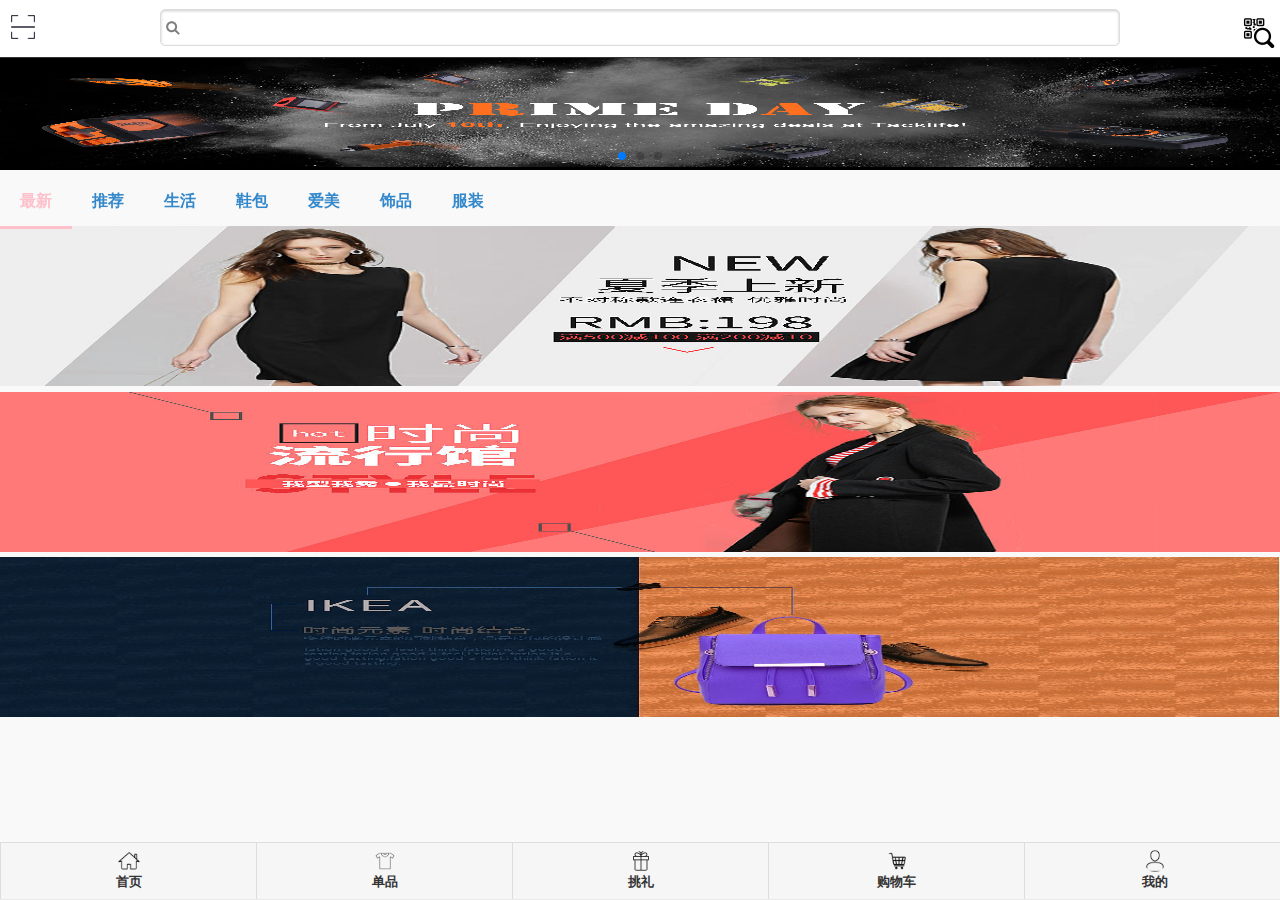
==== index.html @ 2810dc6c "111" ====
<!DOCTYPE html>
<html>
	<head>
		<title>首页</title>
		<meta http-equiv="Content-Type" content="text/html; charset=UTF-8" />
    	<meta name="viewport" content="width=device-width, initial-scale=1">
    	<link rel="stylesheet" href="css/jquery.mobile-1.4.5.min.css" />
    	<script src="js/jquery-2.2.2.js"></script>
    	<script src="js/jquery.mobile-1.4.5.min.js"></script>
    	<link rel="stylesheet" href="css/swiper-3.4.2.min.css">
	</head>
	<style>
		*{
			margin:0 auto;
			padding:0;
		}
		.ui-bar-f{
			background-color: white;
		}
		.ui-icon-one:after {  
           background-image: url(img/首页.png);        
           background-size: 1.5rem 1.5rem;  
		}  
		.ui-icon-two:after {  
           background-image: url(img/单品.png);        
           background-size: 1.5rem 1.5rem;  
		} 
		.ui-icon-three:after {  
           background-image: url(img/礼物盒.png);        
           background-size: 2rem 2rem;  
		} 
		.ui-icon-four:after {  
           background-image: url(img/购物车.png);        
           background-size: 1.5rem 1.5rem;  
		} 
		.ui-icon-five:after {  
           background-image: url(img/用户.png);        
           background-size: 1.5rem 1.5rem;  
		} 

		#header{
			height:3.5rem;
			
		}
		#headerone{
			float:left;
			margin-top:0.9rem;
			margin-left:0.7rem;
		}
		#headerone img{
			height:1.5rem;
			width:1.5rem;
		}
		#headertwo{
			width:75%;
		}
		#headerthree{
			float:right;
			margin-top:-2.3rem;
			margin-right:0.3rem;
		}
		#headerthree img{
			height:2rem;
			width:2rem;
		}
		.swiper-slide img{
			width:100%;
			height:7rem;
		}
		ul,li{
			list-style: none;
			color:black;
		}
		ul li a{
			text-decoration: none;
			color:black;
		}
		.wrapper{
			height: 50px;
			position: relative;
		}
		.wrapper .scroller{
			position: absolute;
		}
		.wrapper li{
			height: 50px;
			float: left;
			line-height: 50px;
			padding: 0 20px;
		}
		.cur{
			border-bottom:3px solid pink;
			
		}
		.cur a{
			color:pink;
		}
		.cur a:hover{
			color:pink;
		}
		#image img{
			width:100%;
			height:10rem;
		}
	</style>
		<script src="js/jquery.1.11.3.min.js"></script>
		<script src="js/iscroll.js"></script>
		<script src="js/navbarscroll.js"></script>
	<body>
		<div data-role="page" id="page" >
			<div data-role="header" data-theme="f" id="header" data-position="fixed" >
				<div id="headerone"><img src="img/扫一扫.png"></div>
				<div id="headertwo"><input type="search" ></div>
				<div id="headerthree"><img src="img/二维码.png"></div>
			</div>
			<div id="content">
				<div id="banner">
					<div class="swiper-container">
    					<div class="swiper-wrapper">      	
        					<div class="swiper-slide"><img src="img/banner3.jpg"></div>
        					<div class="swiper-slide"><img src="img/banner2.jpg"></div>
        					<div class="swiper-slide"><img src="img/banner4.jpg"></div>
        			</div>  
        				<div class="swiper-pagination"></div>
    				</div>
				</div>
				<div class="wrapper" id="wrap">
					<div class="scroller">
						<ul>
							<li class="cur"><a href="#">最新</a></li>
							<li><a href="#">推荐</a></li>
							<li><a href="#">生活</a></li>
							<li><a href="#">鞋包</a></li>
							<li><a href="#">爱美</a></li>
							<li><a href="#">饰品</a></li>
							<li><a href="#">服装</a></li>
						</ul>	
					</div>
				</div>
				<script>
					$(function(){
						$('.wrapper').navbarscroll();
					})
				</script>
				<div id="image">
					<div id="img1"><img src="img/banner5.jpg"></div>
					<div id="img2"><img src="img/banner8.jpg"></div>
					<div id="img3"><img src="img/banner9jpg.jpg"></div>
					<div id="img4"></div>
				</div>
			</div>
			<div data-role="footer" id="footer" data-position="fixed">
				<div data-role="navbar">
      				<ul>
        				<li><a href="#" class="ui-btn ui-btn-icon-top ui-icon-one  ui-nodisc-icon">首页</a></li>
        				<li><a href="#" class="ui-btn ui-btn-icon-top ui-icon-two  ui-nodisc-icon">单品</a></li>
        				<li><a href="#" class="ui-btn ui-btn-icon-top ui-icon-three  ui-nodisc-icon">挑礼</a></li>
        				<li><a href="#" class="ui-btn ui-btn-icon-top ui-icon-four  ui-nodisc-icon">购物车</a></li>
        				<li><a href="#" class="ui-btn ui-btn-icon-top ui-icon-five  ui-nodisc-icon">我的</a></li>
      				</ul>
    			</div>
			</div>
		</div>
	</body>

	<script src="js/swiper-3.4.2.min.js"></script>
	<script> 
		var mySwiper = new Swiper ('.swiper-container',{
    		//direction: 'vertical',
    		loop: true,//循环   
    		pagination: '.swiper-pagination',
    		autoplayDisableOnInteraction : false
  		})        
  	</script>
</html>
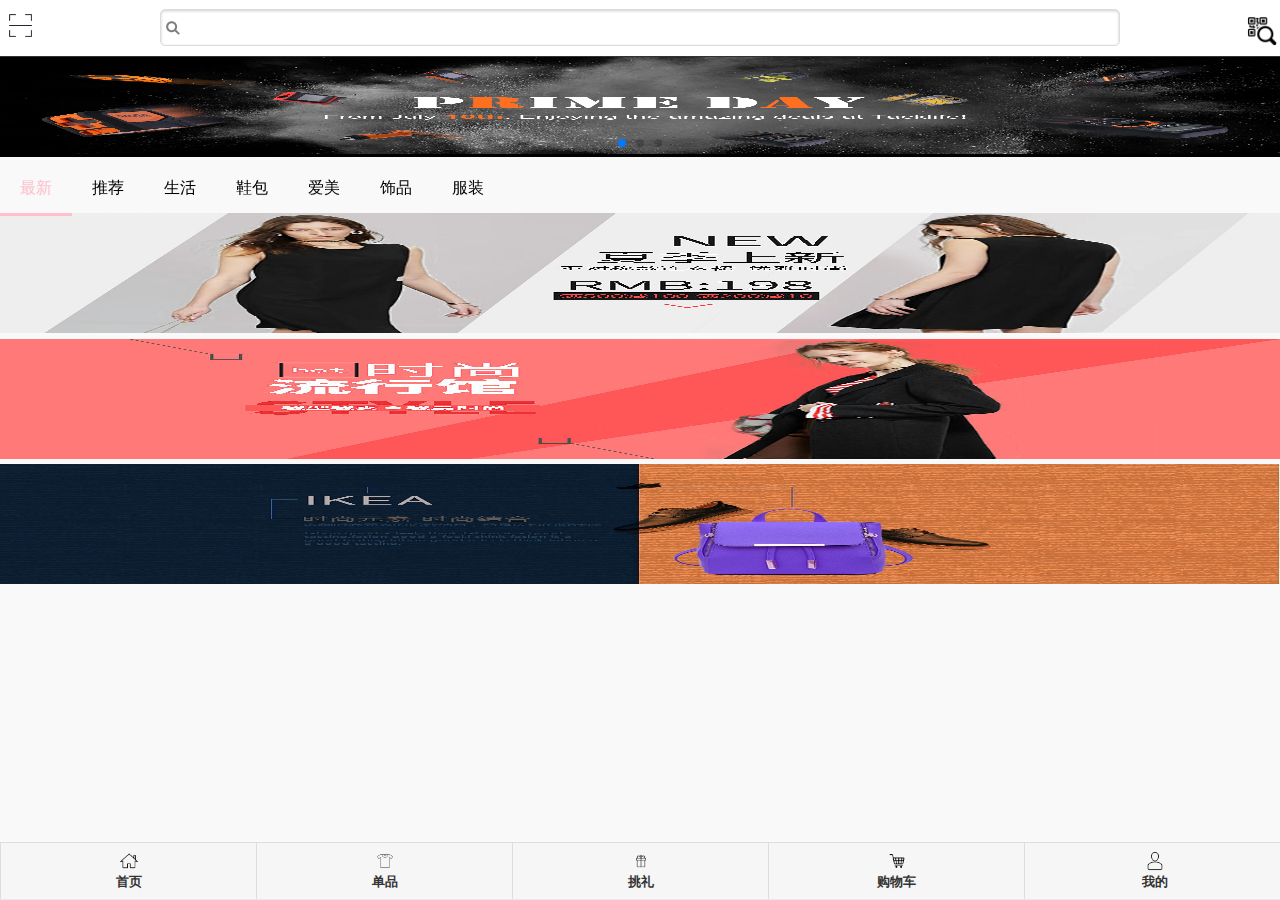
==== commit ac56c114: "1" ====
--- a/index.html
+++ b/index.html
@@ -19,53 +19,68 @@
 		}
 		.ui-icon-one:after {  
            background-image: url(img/首页.png);        
-           background-size: 1.5rem 1.5rem;  
+           background-size: 20px 20px;  
 		}  
 		.ui-icon-two:after {  
            background-image: url(img/单品.png);        
-           background-size: 1.5rem 1.5rem;  
+           background-size: 20px 20px;
 		} 
 		.ui-icon-three:after {  
            background-image: url(img/礼物盒.png);        
-           background-size: 2rem 2rem;  
+           background-size: 20px 20px;  
 		} 
 		.ui-icon-four:after {  
            background-image: url(img/购物车.png);        
-           background-size: 1.5rem 1.5rem;  
+           background-size: 20px 20px;
 		} 
 		.ui-icon-five:after {  
            background-image: url(img/用户.png);        
-           background-size: 1.5rem 1.5rem;  
-		} 
-
+           background-size: 20px 20px;  
+		} 
 		#header{
-			height:3.5rem;
+			height:55px;
 			
 		}
 		#headerone{
 			float:left;
-			margin-top:0.9rem;
-			margin-left:0.7rem;
+			margin-top:13px;
+			margin-left:9px;
 		}
 		#headerone img{
-			height:1.5rem;
-			width:1.5rem;
+			height:23px;
+			width:23px;
 		}
 		#headertwo{
 			width:75%;
 		}
 		#headerthree{
 			float:right;
-			margin-top:-2.3rem;
-			margin-right:0.3rem;
+			margin-top:-38px;
+			margin-right:3px;
 		}
 		#headerthree img{
-			height:2rem;
-			width:2rem;
+			height:30px;
+			width:30px;
+		}
+		.list{
+			width:140px;
+			height:220px;
+			float:left;
+			list-style-type: none;
+			background-color: rgba(255,182,193,0.1);
+			margin-top:30px;
+			position: relative;
+		
+			margin-left:20px;
+		}
+		.list img{
+			width:140px;
+			height:130px;
+			float:left;
 		}
 		.swiper-slide img{
 			width:100%;
-			height:7rem;
+			height:100px;
 		}
 		ul,li{
 			list-style: none;
@@ -92,15 +107,12 @@
 			border-bottom:3px solid pink;
 			
 		}
-		.cur a{
-			color:pink;
-		}
-		.cur a:hover{
+		.cur{
 			color:pink;
 		}
 		#image img{
 			width:100%;
-			height:10rem;
+			height:120px;
 		}
 	</style>
 		<script src="js/jquery.1.11.3.min.js"></script>
@@ -110,7 +122,7 @@
 		<div data-role="page" id="page" >
 			<div data-role="header" data-theme="f" id="header" data-position="fixed" >
 				<div id="headerone"><img src="img/扫一扫.png"></div>
-				<div id="headertwo"><input type="search" ></div>
+				<div id="headertwo"><input type="search" id="search"></div>
 				<div id="headerthree"><img src="img/二维码.png"></div>
 			</div>
 			<div id="content">
@@ -127,13 +139,13 @@
 				<div class="wrapper" id="wrap">
 					<div class="scroller">
 						<ul>
-							<li class="cur"><a href="#">最新</a></li>
-							<li><a href="#">推荐</a></li>
-							<li><a href="#">生活</a></li>
-							<li><a href="#">鞋包</a></li>
-							<li><a href="#">爱美</a></li>
-							<li><a href="#">饰品</a></li>
-							<li><a href="#">服装</a></li>
+							<li class="cur">最新</li>
+							<li>推荐</li>
+							<li>生活</li>
+							<li>鞋包</li>
+							<li>爱美</li>
+							<li>饰品</li>
+							<li>服装</li>
 						</ul>	
 					</div>
 				</div>
@@ -149,14 +161,15 @@
 					<div id="img4"></div>
 				</div>
 			</div>
+			<div id="goodList"></div>
 			<div data-role="footer" id="footer" data-position="fixed">
 				<div data-role="navbar">
       				<ul>
-        				<li><a href="#" class="ui-btn ui-btn-icon-top ui-icon-one  ui-nodisc-icon">首页</a></li>
-        				<li><a href="#" class="ui-btn ui-btn-icon-top ui-icon-two  ui-nodisc-icon">单品</a></li>
+        				<li><a href="index.html" class="ui-btn ui-btn-icon-top ui-icon-one  ui-nodisc-icon">首页</a></li>
+        				<li><a href="goodslist.html" class="ui-btn ui-btn-icon-top ui-icon-two  ui-nodisc-icon">单品</a></li>
         				<li><a href="#" class="ui-btn ui-btn-icon-top ui-icon-three  ui-nodisc-icon">挑礼</a></li>
-        				<li><a href="#" class="ui-btn ui-btn-icon-top ui-icon-four  ui-nodisc-icon">购物车</a></li>
-        				<li><a href="#" class="ui-btn ui-btn-icon-top ui-icon-five  ui-nodisc-icon">我的</a></li>
+        				<li><a href="shoppinglist.html" class="ui-btn ui-btn-icon-top ui-icon-four  ui-nodisc-icon">购物车</a></li>
+        				<li><a href="myself.html" class="ui-btn ui-btn-icon-top ui-icon-five  ui-nodisc-icon">我的</a></li>
       				</ul>
     			</div>
 			</div>
@@ -170,6 +183,37 @@
     		loop: true,//循环   
     		pagination: '.swiper-pagination',
     		autoplayDisableOnInteraction : false
-  		})        
+  		})  
+  		//搜索商品
+	$('#headertwo').on('click',function(){
+		var text = encodeURI($('#search').val());
+		console.log(text);
+		$.ajax({
+			type:'get',
+			url:'http://datainfo.duapp.com/shopdata/selectGoodes.php',
+			dataType:'jsonp',
+			data:{selectText:text},
+			success:function(data){
+				//console.log(data);
+				var str ='';
+				for(var i = 0; i < data.length; i++){
+					//console.log(data[i].goodsID);
+					str = str + '<div class="list"  goodsId = '+data[i].goodsID +'>'
+							  + '<img src = "'+data[i].goodsListImg + '"alt="">'
+							  + '<p>'+data[i].goodsName+'</p>'
+							  + '<p>'+data[i].price+'</p>'
+							  + '</div>';
+				}
+				$('#goodList').html(str);
+				$('.list').on('click',function(){
+						window.location.href="goodsInfo.html#" + this.getAttribute('goodsId');
+					
+				})
+			
+			}
+		});
+	})
+	
+  		
   	</script>
 </html>
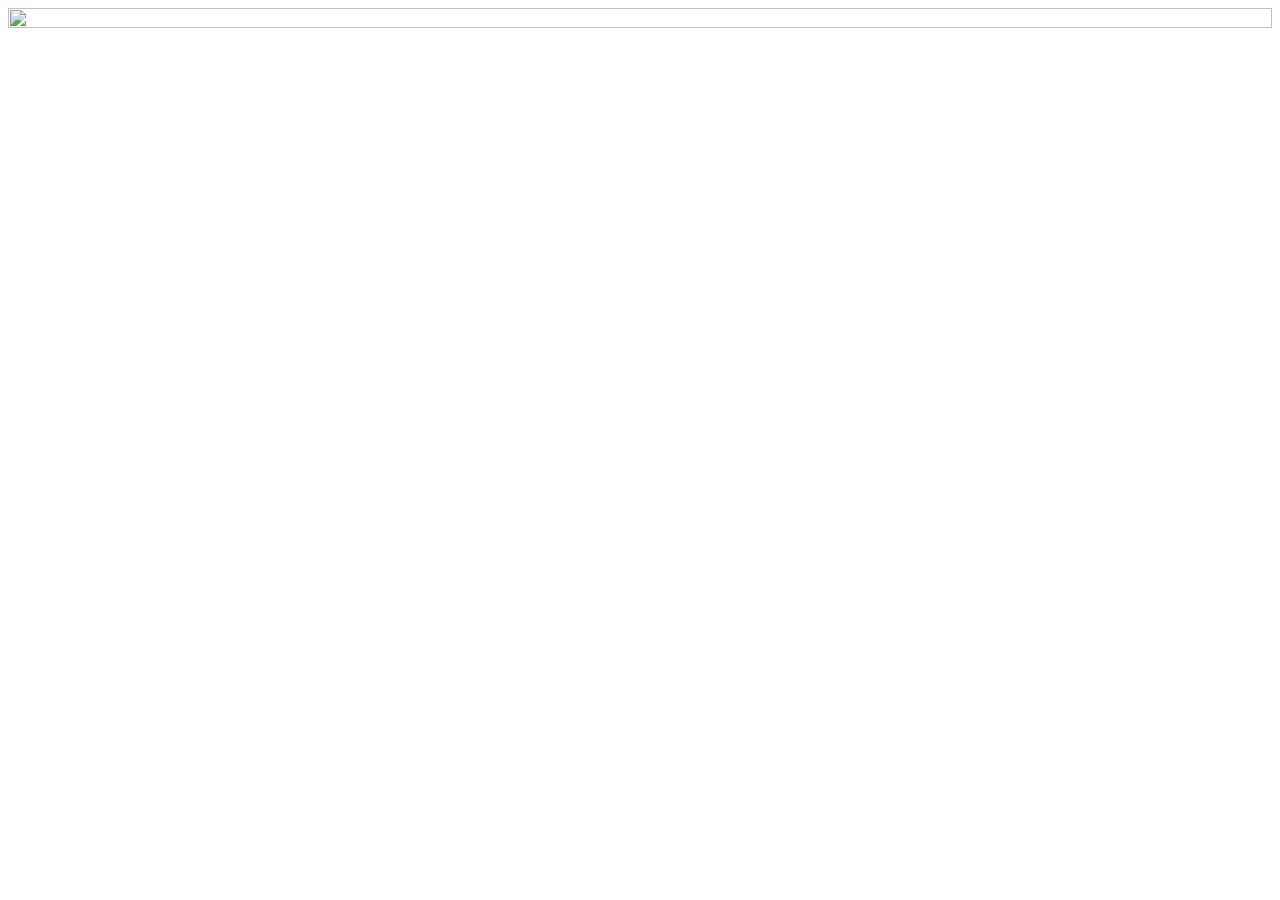
==== commit 3beec0dc: "1" ====
--- a/index.html
+++ b/index.html
@@ -8,112 +8,11 @@
     	<script src="js/jquery-2.2.2.js"></script>
     	<script src="js/jquery.mobile-1.4.5.min.js"></script>
     	<link rel="stylesheet" href="css/swiper-3.4.2.min.css">
+    	<link rel ="stylesheet" href="css/index.css">
 	</head>
 	<style>
-		*{
-			margin:0 auto;
-			padding:0;
-		}
-		.ui-bar-f{
-			background-color: white;
-		}
-		.ui-icon-one:after {  
-           background-image: url(img/首页.png);        
-           background-size: 20px 20px;  
-		}  
-		.ui-icon-two:after {  
-           background-image: url(img/单品.png);        
-           background-size: 20px 20px;
-		} 
-		.ui-icon-three:after {  
-           background-image: url(img/礼物盒.png);        
-           background-size: 20px 20px;  
-		} 
-		.ui-icon-four:after {  
-           background-image: url(img/购物车.png);        
-           background-size: 20px 20px;
-		} 
-		.ui-icon-five:after {  
-           background-image: url(img/用户.png);        
-           background-size: 20px 20px;  
-		} 
-		#header{
-			height:55px;
-			
-		}
-		#headerone{
-			float:left;
-			margin-top:13px;
-			margin-left:9px;
-		}
-		#headerone img{
-			height:23px;
-			width:23px;
-		}
-		#headertwo{
-			width:75%;
-		}
-		#headerthree{
-			float:right;
-			margin-top:-38px;
-			margin-right:3px;
-		}
-		#headerthree img{
-			height:30px;
-			width:30px;
-		}
-		.list{
-			width:140px;
-			height:220px;
-			float:left;
-			list-style-type: none;
-			background-color: rgba(255,182,193,0.1);
-			margin-top:30px;
-			position: relative;
 		
-			margin-left:20px;
-		}
-		.list img{
-			width:140px;
-			height:130px;
-			float:left;
-		}
-		.swiper-slide img{
-			width:100%;
-			height:100px;
-		}
-		ul,li{
-			list-style: none;
-			color:black;
-		}
-		ul li a{
-			text-decoration: none;
-			color:black;
-		}
-		.wrapper{
-			height: 50px;
-			position: relative;
-		}
-		.wrapper .scroller{
-			position: absolute;
-		}
-		.wrapper li{
-			height: 50px;
-			float: left;
-			line-height: 50px;
-			padding: 0 20px;
-		}
-		.cur{
-			border-bottom:3px solid pink;
-			
-		}
-		.cur{
-			color:pink;
-		}
-		#image img{
-			width:100%;
-			height:120px;
-		}
+		
 	</style>
 		<script src="js/jquery.1.11.3.min.js"></script>
 		<script src="js/iscroll.js"></script>
@@ -121,9 +20,9 @@
 	<body>
 		<div data-role="page" id="page" >
 			<div data-role="header" data-theme="f" id="header" data-position="fixed" >
-				<div id="headerone"><img src="img/扫一扫.png"></div>
+				<div id="headerone"><img src="img/sao.png"></div>
 				<div id="headertwo"><input type="search" id="search"></div>
-				<div id="headerthree"><img src="img/二维码.png"></div>
+				<div id="headerthree"><img src="img/wei.png"></div>
 			</div>
 			<div id="content">
 				<div id="banner">
@@ -165,11 +64,11 @@
 			<div data-role="footer" id="footer" data-position="fixed">
 				<div data-role="navbar">
       				<ul>
-        				<li><a href="index.html" class="ui-btn ui-btn-icon-top ui-icon-one  ui-nodisc-icon">首页</a></li>
-        				<li><a href="goodslist.html" class="ui-btn ui-btn-icon-top ui-icon-two  ui-nodisc-icon">单品</a></li>
-        				<li><a href="#" class="ui-btn ui-btn-icon-top ui-icon-three  ui-nodisc-icon">挑礼</a></li>
-        				<li><a href="shoppinglist.html" class="ui-btn ui-btn-icon-top ui-icon-four  ui-nodisc-icon">购物车</a></li>
-        				<li><a href="myself.html" class="ui-btn ui-btn-icon-top ui-icon-five  ui-nodisc-icon">我的</a></li>
+        				<li id="button1"><a href="#" class="ui-btn ui-btn-icon-top ui-icon-one  ui-nodisc-icon">首页</a></li>
+        				<li id="button2" ><a href="#" class="ui-btn ui-btn-icon-top ui-icon-two  ui-nodisc-icon">单品</a></li>
+        				<li id="button3"><a href="#" class="ui-btn ui-btn-icon-top ui-icon-three  ui-nodisc-icon">挑礼</a></li>
+        				<li id="button4"><a href="#" class="ui-btn ui-btn-icon-top ui-icon-four  ui-nodisc-icon">购物车</a></li>
+        				<li id="button5"><a href="#" class="ui-btn ui-btn-icon-top ui-icon-five  ui-nodisc-icon">我的</a></li>
       				</ul>
     			</div>
 			</div>
@@ -178,6 +77,9 @@
 
 	<script src="js/swiper-3.4.2.min.js"></script>
 	<script> 
+		if(!localStorage.getItem('login')){
+			window.location.href="start.html";
+		}
 		var mySwiper = new Swiper ('.swiper-container',{
     		//direction: 'vertical',
     		loop: true,//循环   
@@ -213,7 +115,18 @@
 			}
 		});
 	})
-	
+	$('#button1').click(function(){
+	window.location.href="index.html";
+})
+$('#button2').click(function(){
+	window.location.href="goodslist.html";
+})
+$('#button4').click(function(){
+	window.location.href="shoppinglist.html";
+})
+$('#button5').click(function(){
+	window.location.href="myself.html";
+})
   		
   	</script>
 </html>
